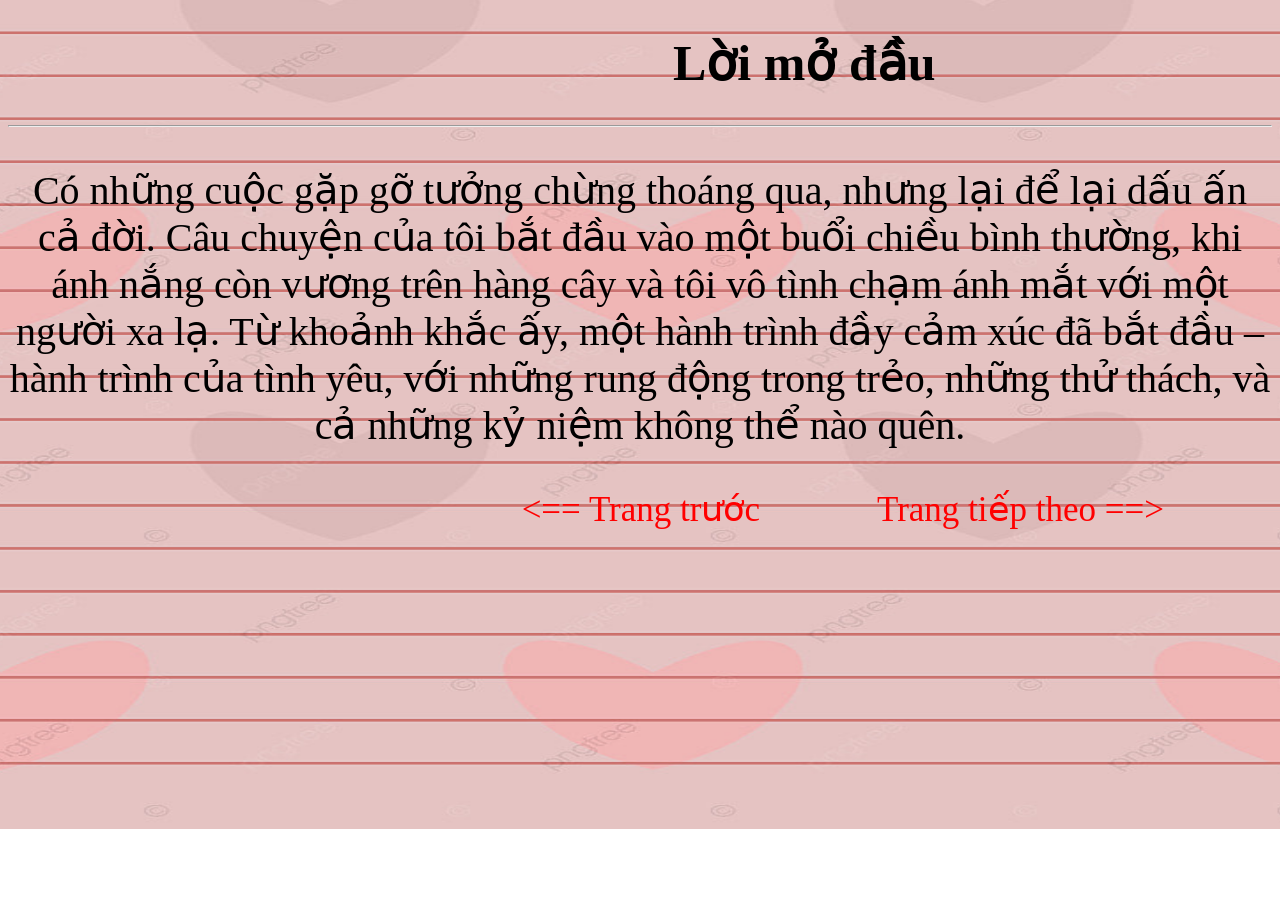
==== page1.html @ 5e6fd562 "lần 1" ====
<!DOCTYPE html>
<html lang="vi">
<head>
    <meta charset="UTF-8">
    <meta name="viewport" content="width=device-width, initial-scale=1.0">
    <link rel="stylesheet" href="page1.css">
    <title>page 1</title>
</head>
<body>
    <div>
        <H1>Lời mở đầu</H1> <hr>
        <p>
        Có những cuộc gặp gỡ tưởng chừng thoáng qua, nhưng lại để lại dấu ấn cả đời. Câu chuyện của tôi bắt đầu vào một buổi chiều bình thường, khi ánh nắng còn vương trên hàng cây và tôi vô tình chạm ánh mắt với một người xa lạ. Từ khoảnh khắc ấy, một hành trình đầy cảm xúc đã bắt đầu – hành trình của tình yêu, với những rung động trong trẻo, những thử thách, và cả những kỷ niệm không thể nào quên.
        </p>

        <pre>
            <a href="cover.html"><== Trang trước</a>               <a href="page2.html">Trang tiếp theo ==></a>
        </pre>
        
    </div>
</body>
</html>
---- page1.css ----
p{
    font-size: 40px;
    line-height:1.;
    text-align: center;
}
h1{
    font-size: 50px;
    position: relative;
    left: 665px;
}
a{
    text-decoration:none;
    font-size: 35px;
    color:red;
    font-family: 'Times New Roman', Times, serif;
    position:relative;
    left: 420px;
}
a:hover{
    color:rgb(184, 102, 115);
}
a:active{
    color:pink;
}
body{
    background-image: url(page.png);
    background-size: 1700px 1100px;
    background-repeat: no-repeat;
    background-position: center center;
}
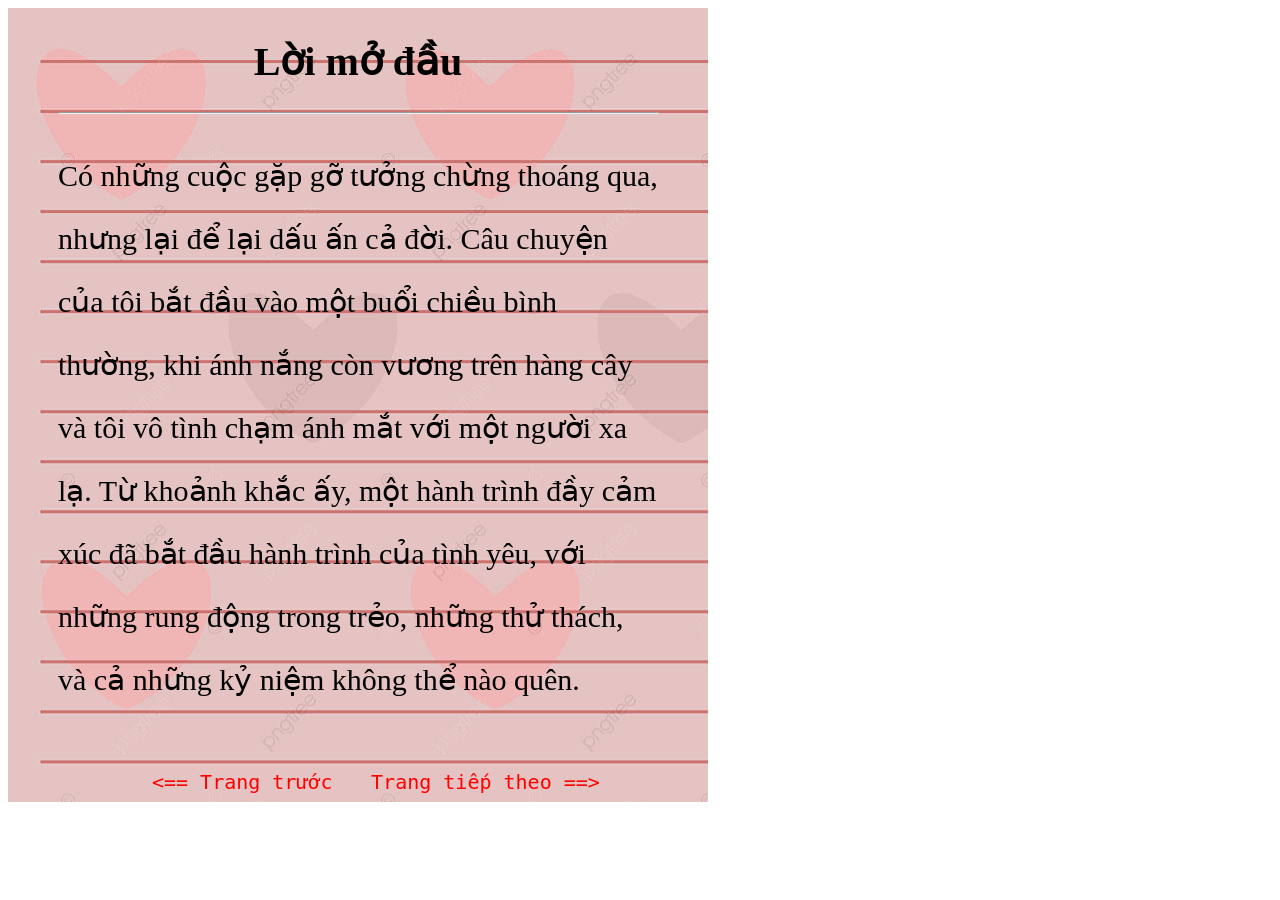
==== commit 1aa805a3: "sửa lại cách code giao diện" ====
--- a/page1.html
+++ b/page1.html
@@ -7,14 +7,14 @@
     <title>page 1</title>
 </head>
 <body>
-    <div>
+    <div class="one">
         <H1>Lời mở đầu</H1> <hr>
         <p>
-        Có những cuộc gặp gỡ tưởng chừng thoáng qua, nhưng lại để lại dấu ấn cả đời. Câu chuyện của tôi bắt đầu vào một buổi chiều bình thường, khi ánh nắng còn vương trên hàng cây và tôi vô tình chạm ánh mắt với một người xa lạ. Từ khoảnh khắc ấy, một hành trình đầy cảm xúc đã bắt đầu – hành trình của tình yêu, với những rung động trong trẻo, những thử thách, và cả những kỷ niệm không thể nào quên.
+        Có những cuộc gặp gỡ tưởng chừng thoáng qua, nhưng lại để lại dấu ấn cả đời. Câu chuyện của tôi bắt đầu vào một buổi chiều bình thường, khi ánh nắng còn vương trên hàng cây và tôi vô tình chạm ánh mắt với một người xa lạ. Từ khoảnh khắc ấy, một hành trình đầy cảm xúc đã bắt đầu hành trình của tình yêu, với những rung động trong trẻo, những thử thách, và cả những kỷ niệm không thể nào quên.
         </p>
 
-        <pre>
-            <a href="cover.html"><== Trang trước</a>               <a href="page2.html">Trang tiếp theo ==></a>
+        <pre>  
+            <a href="index.html"><== Trang trước</a>                            <a href="page2.html">Trang tiếp theo ==></a>
         </pre>
         
     </div>
--- a/page1.css
+++ b/page1.css
@@ -1,30 +1,28 @@
-p{
+.one{
+    width: 600px;
+    padding: 3px 50px;
+    background-image: url(/page.png);
+    background-repeat: repeat-y
+}
+.one h1{
     font-size: 40px;
-    line-height:1.;
     text-align: center;
 }
-h1{
-    font-size: 50px;
-    position: relative;
-    left: 665px;
+.one p{
+    font-size: 30px;
+    line-height: 2.1;
+    text-align: left;
 }
-a{
-    text-decoration:none;
-    font-size: 35px;
-    color:red;
-    font-family: 'Times New Roman', Times, serif;
-    position:relative;
-    left: 420px;
+.one a{
+    color: red;
+    font-size: 20px;
+    text-decoration: none;
+    position: absolute;
+    top: 770px;
 }
-a:hover{
-    color:rgb(184, 102, 115);
+.one a:hover{
+    color: rgb(152, 118, 123);
 }
-a:active{
-    color:pink;
-}
-body{
-    background-image: url(page.png);
-    background-size: 1700px 1100px;
-    background-repeat: no-repeat;
-    background-position: center center;
+.one a:active{
+    color: pink;
 }
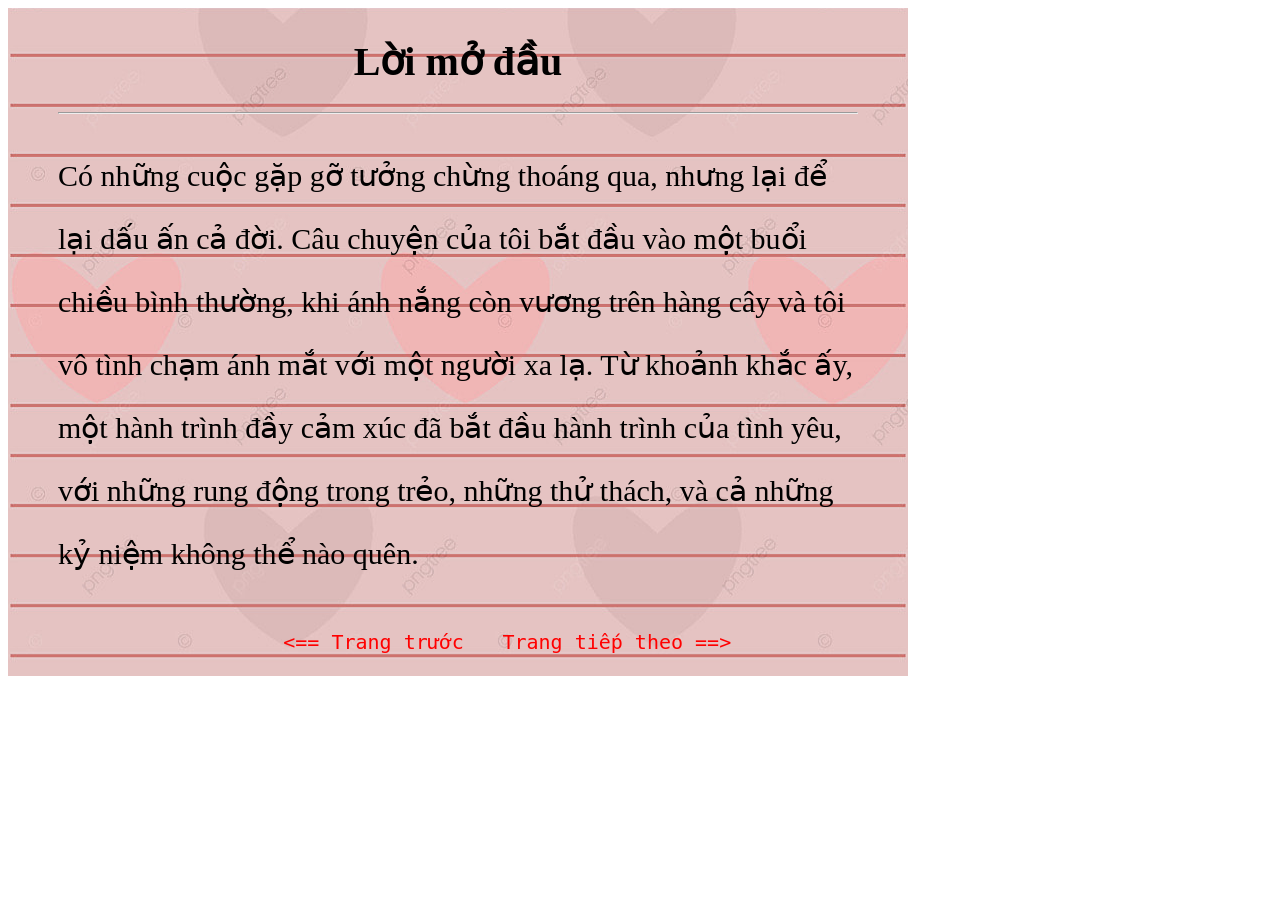
==== commit 13581a7c: "làn n" ====
--- a/page1.html
+++ b/page1.html
@@ -1,22 +1,27 @@
 <!DOCTYPE html>
 <html lang="vi">
-<head>
-    <meta charset="UTF-8">
-    <meta name="viewport" content="width=device-width, initial-scale=1.0">
-    <link rel="stylesheet" href="page1.css">
+  <head>
+    <meta charset="UTF-8" />
+    <meta name="viewport" content="width=device-width, initial-scale=1.0" />
+    <link rel="stylesheet" href="page1.css" />
     <title>page 1</title>
-</head>
-<body>
+  </head>
+  <body>
     <div class="one">
-        <H1>Lời mở đầu</H1> <hr>
-        <p>
-        Có những cuộc gặp gỡ tưởng chừng thoáng qua, nhưng lại để lại dấu ấn cả đời. Câu chuyện của tôi bắt đầu vào một buổi chiều bình thường, khi ánh nắng còn vương trên hàng cây và tôi vô tình chạm ánh mắt với một người xa lạ. Từ khoảnh khắc ấy, một hành trình đầy cảm xúc đã bắt đầu hành trình của tình yêu, với những rung động trong trẻo, những thử thách, và cả những kỷ niệm không thể nào quên.
-        </p>
+      <h1>Lời mở đầu</h1>
+      <hr />
+      <p>
+        Có những cuộc gặp gỡ tưởng chừng thoáng qua, nhưng lại để lại dấu ấn cả
+        đời. Câu chuyện của tôi bắt đầu vào một buổi chiều bình thường, khi ánh
+        nắng còn vương trên hàng cây và tôi vô tình chạm ánh mắt với một người
+        xa lạ. Từ khoảnh khắc ấy, một hành trình đầy cảm xúc đã bắt đầu hành
+        trình của tình yêu, với những rung động trong trẻo, những thử thách, và
+        cả những kỷ niệm không thể nào quên.
+      </p>
 
-        <pre>  
-            <a href="index.html"><== Trang trước</a>                            <a href="page2.html">Trang tiếp theo ==></a>
-        </pre>
-        
+      <pre>  
+                <a href="index.html"><== Trang trước</a>                            <a href="page2.html">Trang tiếp theo ==></a>
+            </pre>
     </div>
-</body>
+  </body>
 </html>
--- a/page1.css
+++ b/page1.css
@@ -1,28 +1,33 @@
-.one{
-    width: 600px;
-    padding: 3px 50px;
-    background-image: url(/page.png);
-    background-repeat: repeat-y
+body {
+  width: 900px;
 }
-.one h1{
-    font-size: 40px;
-    text-align: center;
+.one {
+  width: 800px;
+  padding: 3px 50px;
+  background-position: center;
+  background-image: url(page.png);
+  background-repeat: repeat-y;
 }
-.one p{
-    font-size: 30px;
-    line-height: 2.1;
-    text-align: left;
+.one h1 {
+  font-size: 40px;
+  text-align: center;
 }
-.one a{
-    color: red;
-    font-size: 20px;
-    text-decoration: none;
-    position: absolute;
-    top: 770px;
+.one p {
+  font-size: 30px;
+  line-height: 2.1;
+  text-align: left;
 }
-.one a:hover{
-    color: rgb(152, 118, 123);
+.one a {
+  color: red;
+  font-size: 20px;
+  margin-left: 100px;
+  text-decoration: none;
+  position: absolute;
+  top: 630px;
 }
-.one a:active{
-    color: pink;
-}+.one a:hover {
+  color: rgb(152, 118, 123);
+}
+.one a:active {
+  color: pink;
+}
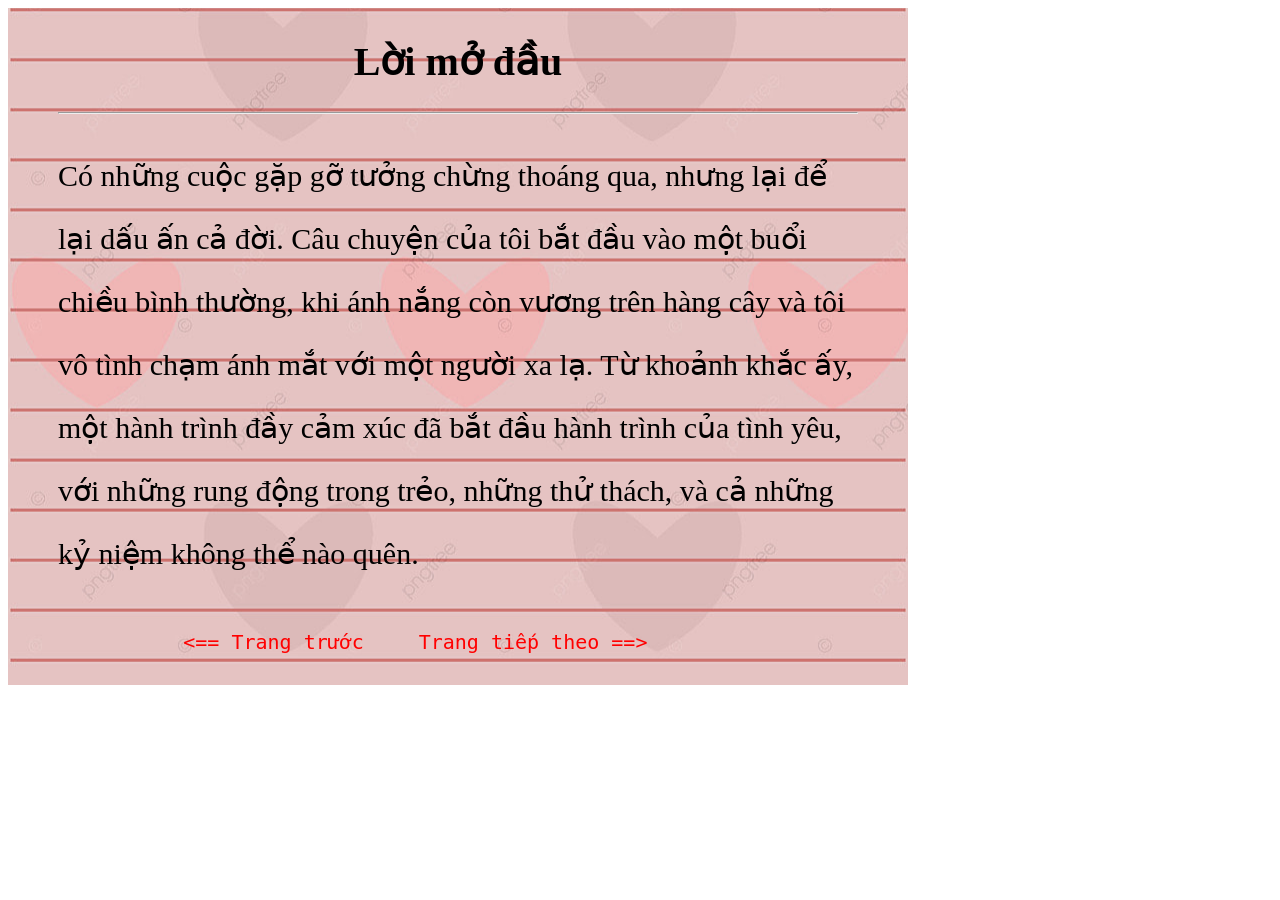
==== commit a30d438e: "lại" ====
--- a/page1.html
+++ b/page1.html
@@ -20,7 +20,7 @@
       </p>
 
       <pre>  
-                <a href="index.html"><== Trang trước</a>                            <a href="page2.html">Trang tiếp theo ==></a>
+                <a href="index.html"><== Trang trước</a>       <a href="page2.html">Trang tiếp theo ==></a>
             </pre>
     </div>
   </body>
--- a/page1.css
+++ b/page1.css
@@ -17,13 +17,13 @@
   line-height: 2.1;
   text-align: left;
 }
+pre{
+overflow-wrap: break-word;
+}
 .one a {
   color: red;
   font-size: 20px;
-  margin-left: 100px;
   text-decoration: none;
-  position: absolute;
-  top: 630px;
 }
 .one a:hover {
   color: rgb(152, 118, 123);
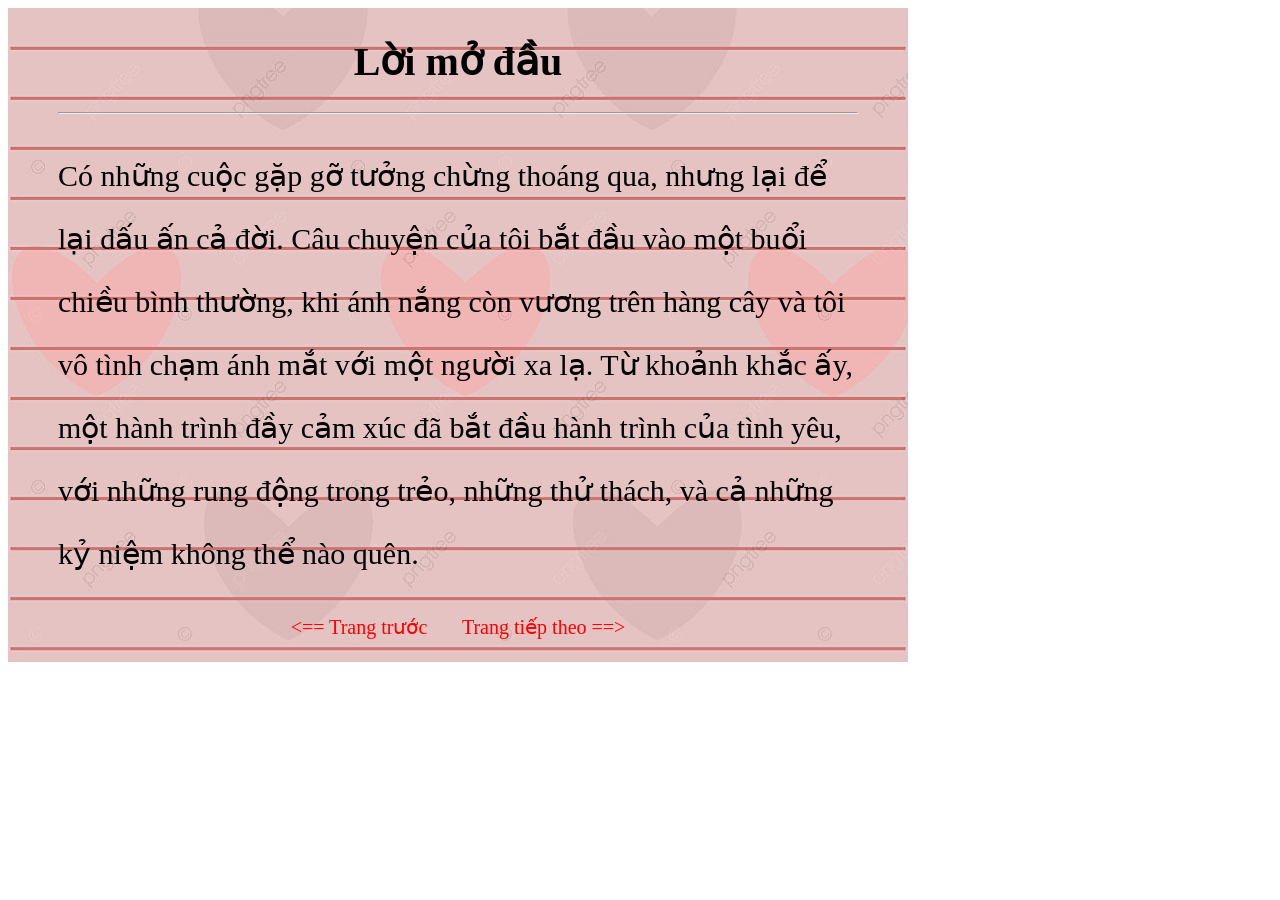
==== commit ee0ee610: "lần n" ====
--- a/page1.html
+++ b/page1.html
@@ -19,9 +19,9 @@
         cả những kỷ niệm không thể nào quên.
       </p>
 
-      <pre>  
-                <a href="index.html"><== Trang trước</a>       <a href="page2.html">Trang tiếp theo ==></a>
-            </pre>
+        
+                <div class="two"><a href="index.html"><== Trang trước<a>       <a href="page2.html">Trang tiếp theo ==></a></div>
+            
     </div>
   </body>
 </html>
--- a/page1.css
+++ b/page1.css
@@ -31,3 +31,8 @@
 .one a:active {
   color: pink;
 }
+.two{
+  text-align: center;
+  white-space:pre-wrap;
+  margin-bottom: 20px;
+}
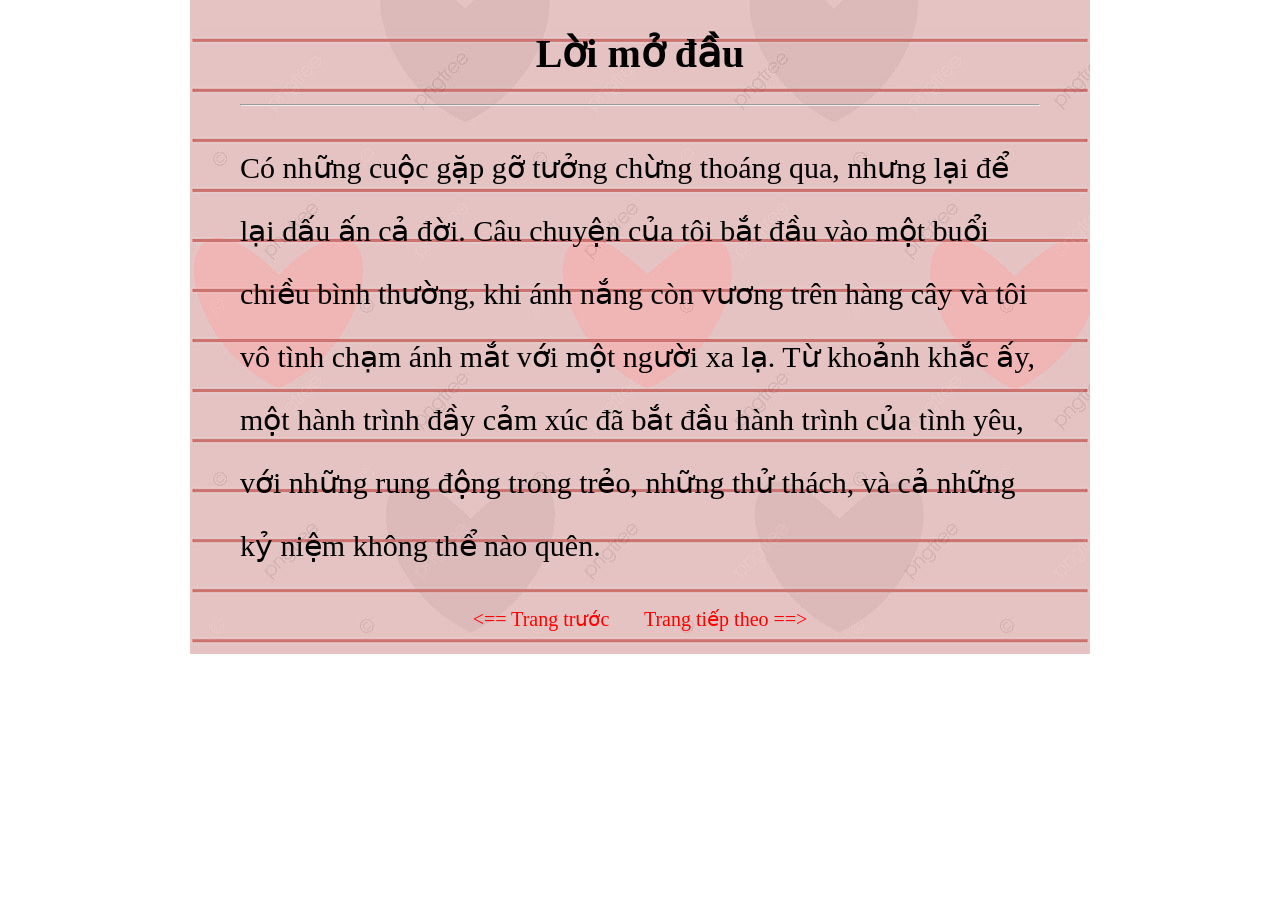
==== commit 470d0bd0: "fix code css" ====
--- a/page1.html
+++ b/page1.html
@@ -18,9 +18,7 @@
         trình của tình yêu, với những rung động trong trẻo, những thử thách, và
         cả những kỷ niệm không thể nào quên.
       </p>
-
-        
-                <div class="two"><a href="index.html"><== Trang trước<a>       <a href="page2.html">Trang tiếp theo ==></a></div>
+      <div class="two"><a href="index.html"><== Trang trước<a>       <a href="page2.html">Trang tiếp theo ==></a></div>
             
     </div>
   </body>
--- a/page1.css
+++ b/page1.css
@@ -1,9 +1,12 @@
 body {
-  width: 900px;
+  padding: 0;
+  margin: 0;
 }
 .one {
-  width: 800px;
+  width: 100%; /* tự điều chỉnh độ rộng bằng 100% thiết bị*/
+  max-width: 800px; /* nếu màn hình nào to hơn 800px thì tự động thu nhỏ và giữ cố định 800px*/
   padding: 3px 50px;
+  margin: 0 auto; /* Tự động căn giữa trang,  auto: là máy sẽ tự cẳn chỉnh 2 bên trái phải*/
   background-position: center;
   background-image: url(page.png);
   background-repeat: repeat-y;
@@ -16,9 +19,8 @@
   font-size: 30px;
   line-height: 2.1;
   text-align: left;
-}
-pre{
-overflow-wrap: break-word;
+  word-wrap: break-word;
+  overflow-wrap: break-word;
 }
 .one a {
   color: red;
@@ -31,8 +33,8 @@
 .one a:active {
   color: pink;
 }
-.two{
+.two {
   text-align: center;
-  white-space:pre-wrap;
+  white-space: pre-wrap;
   margin-bottom: 20px;
 }
